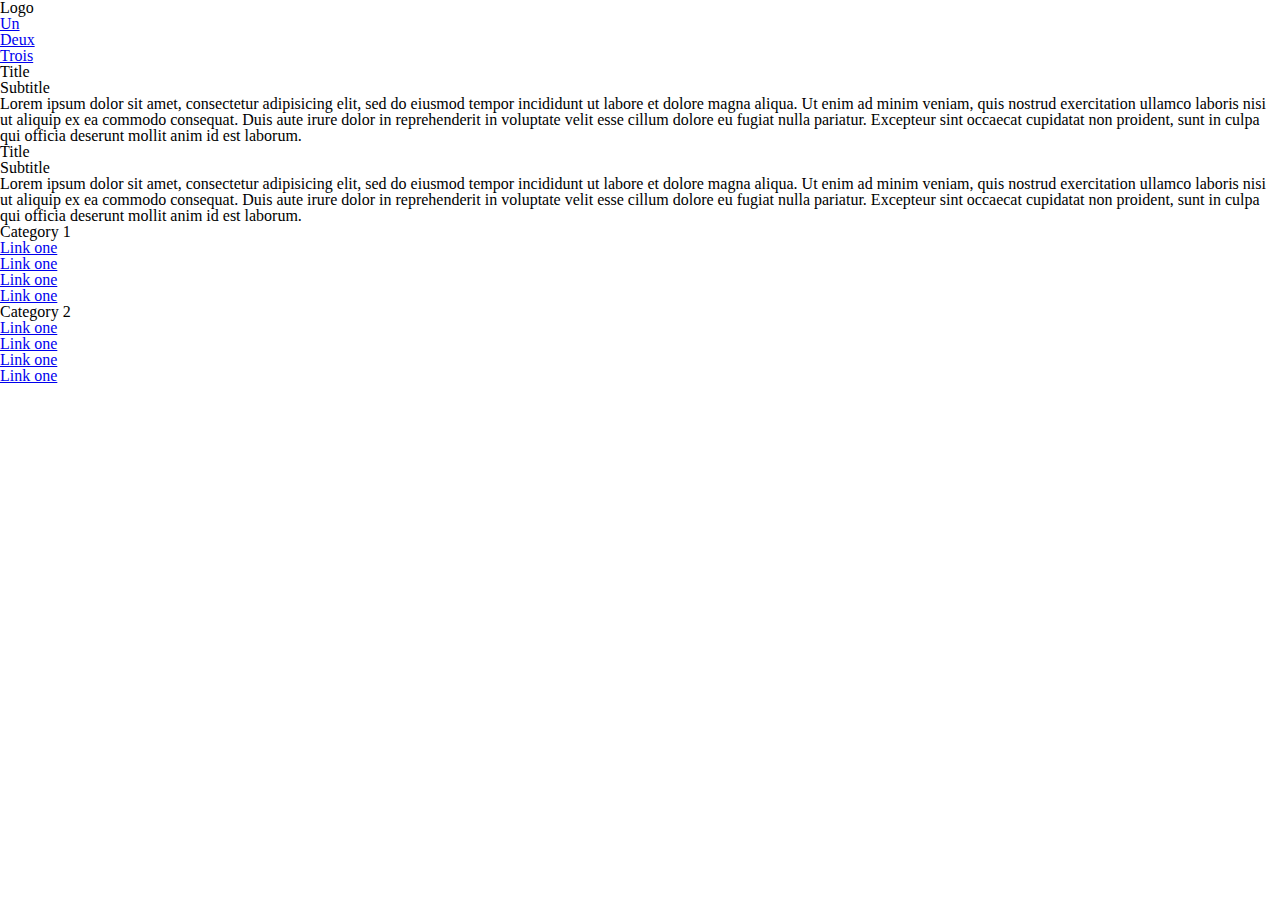
==== mobile_first.html @ 7af0319c "writting html mobile_first" ====
<!DOCTYPE html>
<html lang="fr" dir="ltr">
    <head>
        <meta charset="utf-8">
        <meta name="viewport" content="width=device-width, initial-scale=1"/>
        <title>Mobile first</title>
        <link rel="stylesheet" href="css/reset.css">
        <link rel="stylesheet" href="css/mobile_first.css">
    </head>
    <body>
        <header>
            <h1>Logo</h1>
            <nav>
                <ul>
                    <li><a href="#">Un</a></li>
                    <li><a href="#">Deux</a></li>
                    <li><a href="#">Trois</a></li>
                </ul>
            </nav>
        </header>

        <main>
            <section>
                <h2>Title</h2>
                <h3>Subtitle</h3>
                <p>Lorem ipsum dolor sit amet, consectetur adipisicing elit, sed do eiusmod tempor incididunt ut labore et dolore magna aliqua. Ut enim ad minim veniam, quis nostrud exercitation ullamco laboris nisi ut aliquip ex ea commodo consequat. Duis aute irure dolor in reprehenderit in voluptate velit esse cillum dolore eu fugiat nulla pariatur. Excepteur sint occaecat cupidatat non proident, sunt in culpa qui officia deserunt mollit anim id est laborum.</p>
            </section>
            <section>
                <h2>Title</h2>
                <h3>Subtitle</h3>
                <p>Lorem ipsum dolor sit amet, consectetur adipisicing elit, sed do eiusmod tempor incididunt ut labore et dolore magna aliqua. Ut enim ad minim veniam, quis nostrud exercitation ullamco laboris nisi ut aliquip ex ea commodo consequat. Duis aute irure dolor in reprehenderit in voluptate velit esse cillum dolore eu fugiat nulla pariatur. Excepteur sint occaecat cupidatat non proident, sunt in culpa qui officia deserunt mollit anim id est laborum.</p>
            </section>
        </main>

        <aside class="right">
            <section>
                <h3>Category 1</h3>
                <ul>
                    <li><a href="#">Link one</a></li>
                    <li><a href="#">Link one</a></li>
                    <li><a href="#">Link one</a></li>
                    <li><a href="#">Link one</a></li>
                </ul>
            </section>
            <section>
                <h3>Category 2</h3>
                <ul>
                    <li><a href="#">Link one</a></li>
                    <li><a href="#">Link one</a></li>
                    <li><a href="#">Link one</a></li>
                    <li><a href="#">Link one</a></li>
                </ul>
            </section>
        </aside>
    </body>
</html>
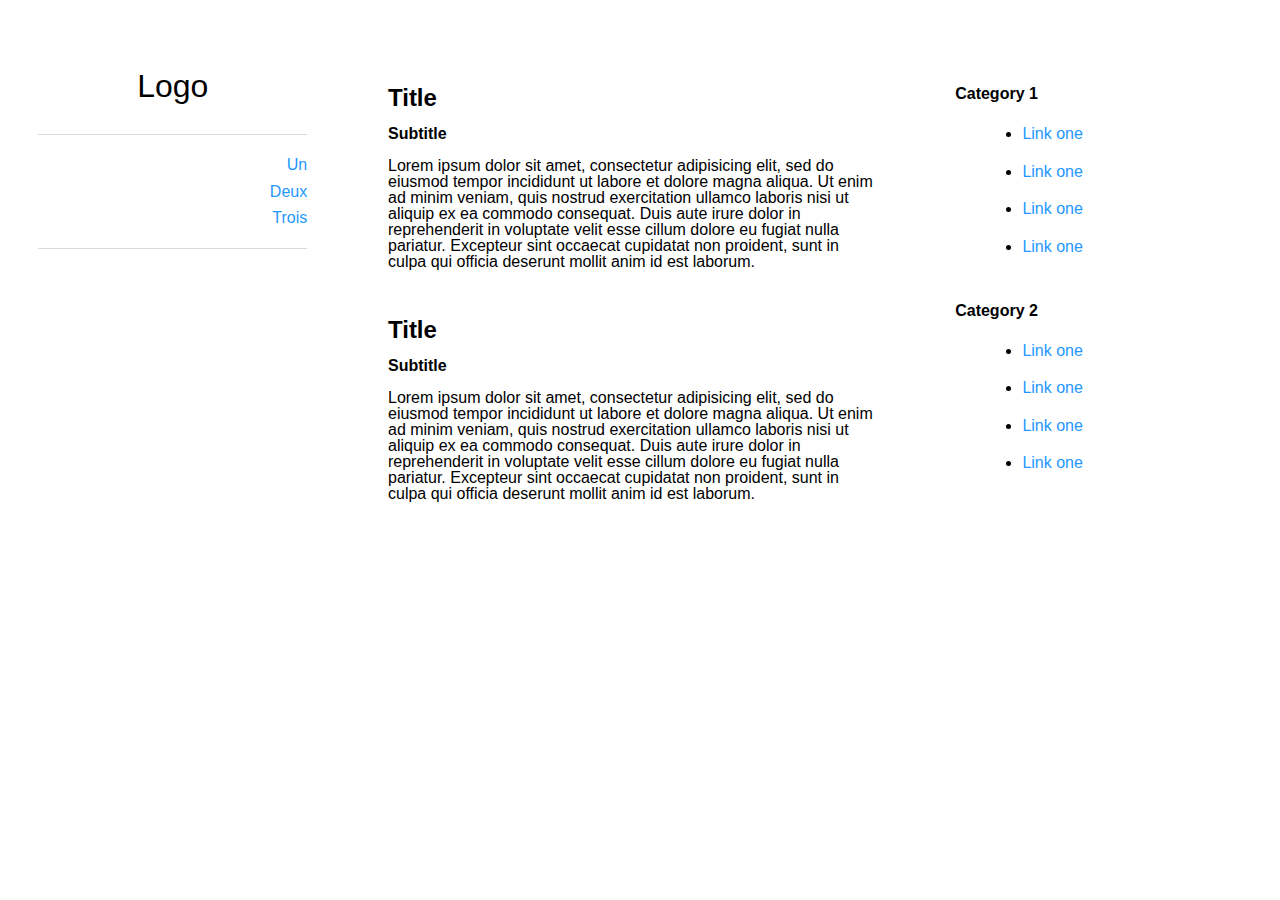
==== commit 73059cdc: "style mobile_first end" ====
--- a/mobile_first.html
+++ b/mobile_first.html
@@ -33,7 +33,7 @@
         </main>
 
         <aside class="right">
-            <section>
+            <section class="cat1">
                 <h3>Category 1</h3>
                 <ul>
                     <li><a href="#">Link one</a></li>
@@ -42,7 +42,7 @@
                     <li><a href="#">Link one</a></li>
                 </ul>
             </section>
-            <section>
+            <section class="cat2">
                 <h3>Category 2</h3>
                 <ul>
                     <li><a href="#">Link one</a></li>
--- a/css/mobile_first.css
+++ b/css/mobile_first.css
@@ -0,0 +1,111 @@
+/*General---------------------------------------------------------------*/
+header, main, aside {
+    display: flex;
+    flex-direction: column;
+    background-color: white;
+    padding: 3%;
+    box-sizing: border-box;
+    font-family: sans-serif;
+}
+
+/*Header----------------------------------------------------------------*/
+header, nav {
+    align-items: center;
+    display: inline-block;
+    width: 100%;
+}
+
+h1{
+    font-size: 2em;
+    color: black;
+    margin: 1em auto;
+    text-align: center;
+}
+
+/*Nav-------------------------------------------------------------------*/
+nav ul {
+    display: flex;
+    flex-direction: row;
+    justify-content: space-around;
+    padding: 1em  25% ;
+    border-top: solid 1px #DADADA;
+    border-bottom: solid 1px #DADADA;
+
+
+}
+
+
+nav ul a{
+    text-decoration: none;
+    color: #2497ff;
+}
+
+/*Main------------------------------------------------------------------*/
+h2, h3{
+
+    color: black;
+    font-weight: bold;
+
+}
+
+h2{
+    font-size: 1.5em;
+    margin-top: 2em;
+}
+
+h3{
+margin: 1em 0;
+
+}
+
+
+/*Aside-----------------------------------------------------------------*/
+
+/*Medias----------------------------------------------------------------*/
+@media screen and (max-width: 720px){
+    aside {
+        display: none;
+    }
+}
+
+@media screen and (min-width: 720px){
+    header, aside{
+        width: 27%;
+        display: inline-block;
+    }
+    main {
+        width: 44%;
+        display: inline-block;
+    }
+
+    header, aside, main {
+        vertical-align: top;
+    }
+
+    aside section h3 {
+        margin-top: 3em;
+        margin-bottom: 1.5em;
+    }
+
+    aside ul li {
+            list-style: initial;
+            margin: 5% 0 8% 25%;
+    }
+
+    aside a {
+        text-decoration: none;
+        color: #2497ff;
+    }
+
+    nav ul {
+        flex-direction: column;
+        padding: 1em 0;
+        text-align: right;
+    }
+
+    nav li {
+        margin: 2% 0;
+    }
+
+
+}
